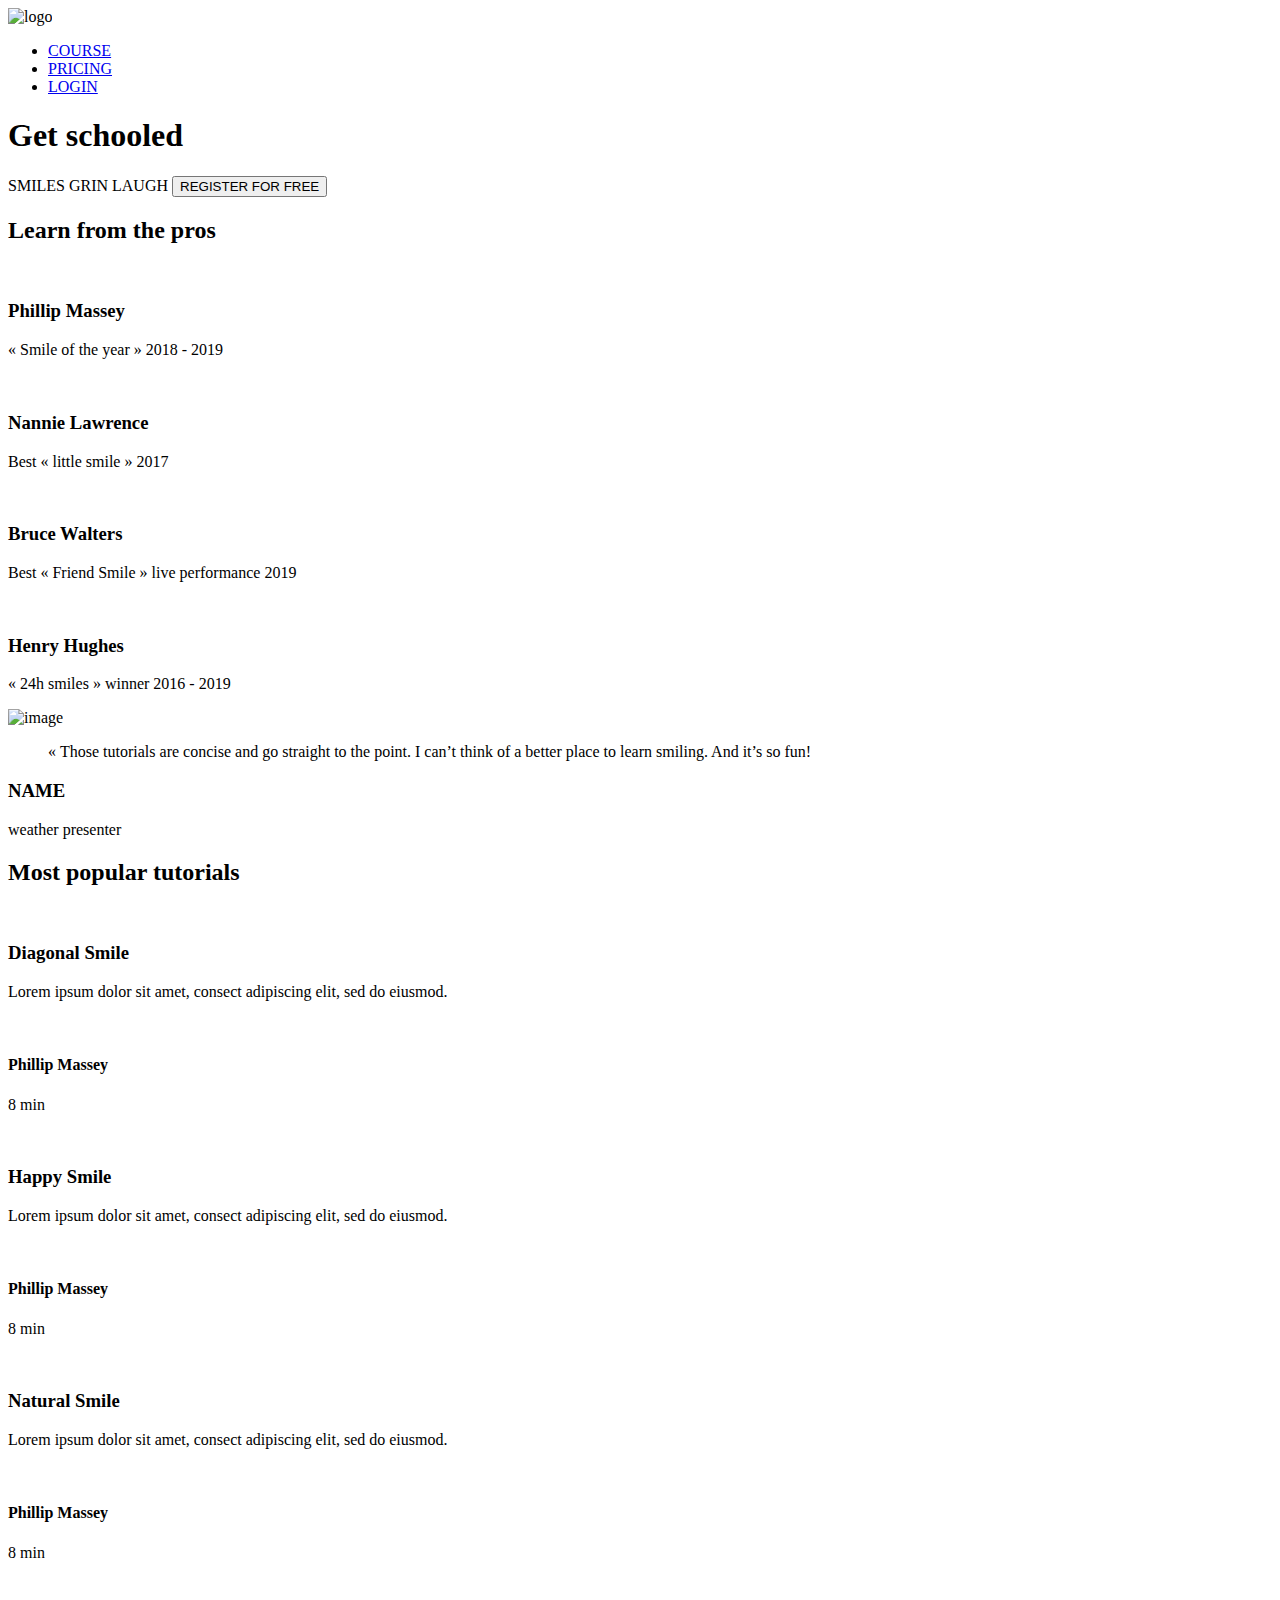
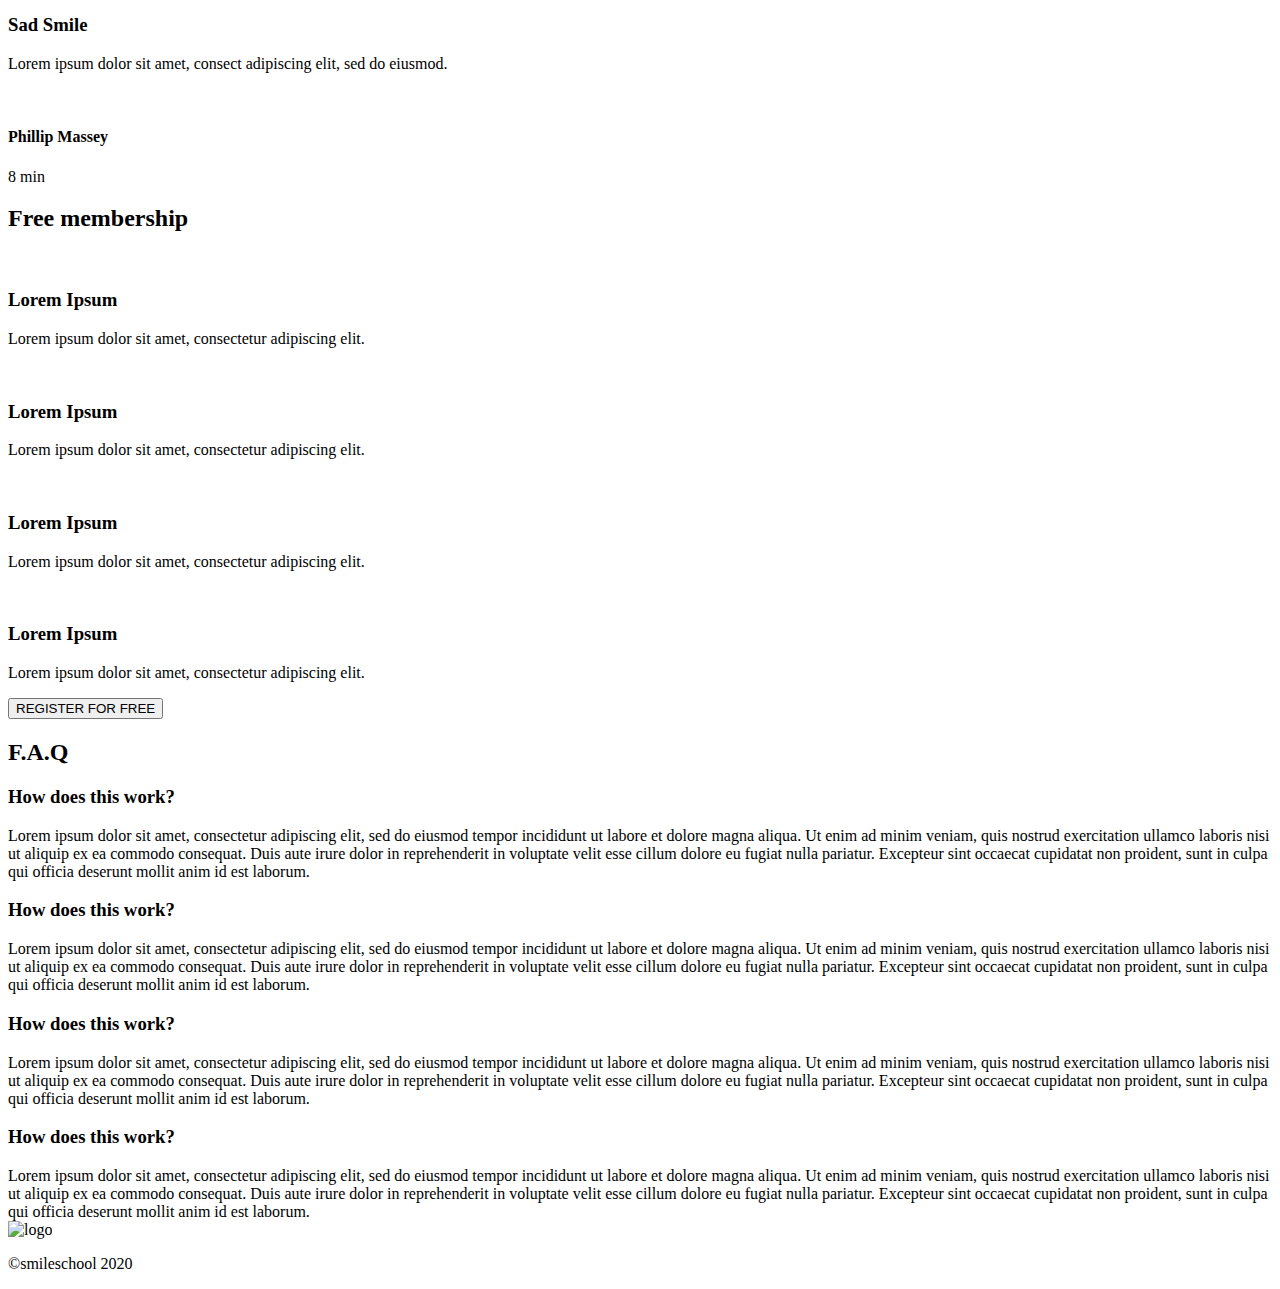
==== alx_advanced/index.html @ 73e212d5 "created html file for figma design" ====
<!DOCTYPE html>
<html lang="en">
<head>
    <meta charset="UTF-8">
    <meta name="viewport" content="width=device-width, initial-scale=1.0">
    <script src="https://kit.fontawesome.com/4a2b055604.js" crossorigin="anonymous"></script>
    <title>Document</title>
</head>
<body>
    <header>
        <nav>
            <img src="https://fakeimg.pl/250x250?text=Sample+Logo" alt="logo">
          
            <ul>
                <li><a href="#">COURSE</a></li>
                <li><a href="#">PRICING</a></li>
                <li><a href="#">LOGIN</a></li>
            </ul>
        </nav>
        
    </header>
    <main>
        <section>
            <div>
                <h1>Get schooled</h1>
                <span>SMILES</span>
                <span>GRIN</span>
                <span>LAUGH</span>
                <button>REGISTER FOR FREE</button>
            </div>
            <div>
                <h2>Learn from the pros</h2>
                <div>
                    <div>
                        <img src="./images/1 (3).png" alt="">
                        <h3>Phillip Massey</h3>
                        <p>« Smile of the year » 2018 - 2019</p>
                    </div>
                    <div>
                        <img src="./images/6.png" alt="">
                        <h3>Nannie Lawrence</h3>
                        <p>Best « little smile » 2017</p>
                    </div>
                    <div>
                        <img src="./images/7.png" alt="">
                        <h3>Bruce Walters</h3>
                        <p>Best « Friend Smile » live performance 2019</p>
                    </div>
                    <div>
                        <img src="./images/8.png" alt="">
                        <h3>Henry Hughes</h3>
                        <p>« 24h smiles » winner 2016 - 2019</p>
                    </div>
                </div>
            </div>
        </section>
        <section>
            <div>
                <img src="./images/Bitmap.png" alt="image">
            </div>
            <div>
                <blockquote>« Those tutorials are concise and go straight to the point. I can’t think of a better place to learn smiling. And it’s so fun!</blockquote>
                <h3>NAME</h3>
                <P>weather presenter</P>
            </div>
        </section>
        <section>
            <h2>Most popular tutorials</h2>
            <div>
                <img src="./images/Bitmap (1).png" alt="">
                <h3>Diagonal Smile</h3>
                <p>Lorem ipsum dolor sit amet, consect adipiscing elit, sed do eiusmod.</p>
                <div>
                    <img src="./images/1 (3).png" alt="">
                    <h4>Phillip Massey</h4>
                </div>
                <div>
                    <div><i class="fa-solid fa-star"></i></div>
                    <div><i class="fa-solid fa-star"></i></div>
                    <div><i class="fa-solid fa-star"></i></div>
                    <div><i class="fa-solid fa-star"></i></div>
                    <div><i class="fa-solid fa-star"></i></div>
                </div>
                <p>8 min</p>
            </div>
            <div>
                <img src="./images/Bitmap (4).png" alt="">
                <h3>Happy Smile</h3>
                <p>Lorem ipsum dolor sit amet, consect adipiscing elit, sed do eiusmod.</p>
                <div>
                    <img src="./images/1 (3).png" alt="">
                    <h4>Phillip Massey</h4>
                </div>
                <div>
                    <div><i class="fa-solid fa-star"></i></div>
                    <div><i class="fa-solid fa-star"></i></div>
                    <div><i class="fa-solid fa-star"></i></div>
                    <div><i class="fa-solid fa-star"></i></div>
                    <div><i class="fa-solid fa-star"></i></div>
                </div>
                <p>8 min</p>
            </div>
            <div>
                <img src="./images/Bitmap (3).png" alt="">
                <h3>Natural Smile</h3>
                <p>Lorem ipsum dolor sit amet, consect adipiscing elit, sed do eiusmod.</p>
                <div>
                    <img src="./images/1 (3).png" alt="">
                    <h4>Phillip Massey</h4>
                </div>
                <div>
                    <div><i class="fa-solid fa-star"></i></div>
                    <div><i class="fa-solid fa-star"></i></div>
                    <div><i class="fa-solid fa-star"></i></div>
                    <div><i class="fa-solid fa-star"></i></div>
                    <div><i class="fa-solid fa-star"></i></div>
                </div>
                <p>8 min</p>
            </div>
            <div>
                <img src="./images/Bitmap (2).png" alt="">
                <h3>Sad Smile</h3>
                <p>Lorem ipsum dolor sit amet, consect adipiscing elit, sed do eiusmod.</p>
                <div>
                    <img src="./images/1 (3).png" alt="">
                    <h4>Phillip Massey</h4>
                </div>
                <div>
                    <div><i class="fa-solid fa-star"></i></div>
                    <div><i class="fa-solid fa-star"></i></div>
                    <div><i class="fa-solid fa-star"></i></div>
                    <div><i class="fa-solid fa-star"></i></div>
                    <div><i class="fa-solid fa-star"></i></div>
                </div>
                <p>8 min</p>
            </div>
        </section>
        <section>
            <h2>Free membership</h2>
            <div>
                <img src="./images/smile.svg" alt="">
                <h3>Lorem Ipsum</h3>
                <p>Lorem ipsum dolor sit amet, consectetur adipiscing elit.</p>
            </div>
            <div>
                <img src="./images/smile.svg" alt="">
                <h3>Lorem Ipsum</h3>
                <p>Lorem ipsum dolor sit amet, consectetur adipiscing elit.</p>
            </div>
            <div>
                <img src="./images/smile.svg" alt="">
                <h3>Lorem Ipsum</h3>
                <p>Lorem ipsum dolor sit amet, consectetur adipiscing elit.</p>
            </div>
            <div>
                <img src="./images/smile.svg" alt="">
                <h3>Lorem Ipsum</h3>
                <p>Lorem ipsum dolor sit amet, consectetur adipiscing elit.</p>
            </div>
            <button>REGISTER FOR FREE</button>
        </section>
        <section>
            <h2>F.A.Q</h2>
            <div>
                <div>
                    <div>
                        <h3>How does this work?</h3>
                    </div>
                    <div>
                        Lorem ipsum dolor sit amet, consectetur adipiscing elit, sed do eiusmod tempor incididunt ut labore et dolore magna aliqua. Ut enim ad minim veniam, quis nostrud exercitation ullamco laboris nisi ut aliquip ex ea commodo consequat. Duis aute irure dolor in reprehenderit in voluptate velit esse cillum dolore eu fugiat nulla pariatur. Excepteur sint occaecat cupidatat non proident, sunt in culpa qui officia deserunt mollit anim id est laborum.
                    </div>

                    <div>
                        <h3>How does this work?</h3>
                    </div>
                    <div>
                        Lorem ipsum dolor sit amet, consectetur adipiscing elit, sed do eiusmod tempor incididunt ut labore et dolore magna aliqua. Ut enim ad minim veniam, quis nostrud exercitation ullamco laboris nisi ut aliquip ex ea commodo consequat. Duis aute irure dolor in reprehenderit in voluptate velit esse cillum dolore eu fugiat nulla pariatur. Excepteur sint occaecat cupidatat non proident, sunt in culpa qui officia deserunt mollit anim id est laborum.
                    </div>
                </div>
                <div>
                    <div>
                        <h3>How does this work?</h3>
                    </div>
                    <div>
                        Lorem ipsum dolor sit amet, consectetur adipiscing elit, sed do eiusmod tempor incididunt ut labore et dolore magna aliqua. Ut enim ad minim veniam, quis nostrud exercitation ullamco laboris nisi ut aliquip ex ea commodo consequat. Duis aute irure dolor in reprehenderit in voluptate velit esse cillum dolore eu fugiat nulla pariatur. Excepteur sint occaecat cupidatat non proident, sunt in culpa qui officia deserunt mollit anim id est laborum.
                    </div>
                    <div>
                        <h3>How does this work?</h3>
                    </div>
                    <div>
                        Lorem ipsum dolor sit amet, consectetur adipiscing elit, sed do eiusmod tempor incididunt ut labore et dolore magna aliqua. Ut enim ad minim veniam, quis nostrud exercitation ullamco laboris nisi ut aliquip ex ea commodo consequat. Duis aute irure dolor in reprehenderit in voluptate velit esse cillum dolore eu fugiat nulla pariatur. Excepteur sint occaecat cupidatat non proident, sunt in culpa qui officia deserunt mollit anim id est laborum.
                    </div>
                </div>
            </div>
        </section>
    </main>
    <footer>
        <section>
            <div>
                <img src="https://fakeimg.pl/250x250?text=Sample+Logo" alt="logo">
                <div>
                    <i class="fa-brands fa-facebook"></i>
                    <i class="fa-brands fa-twitter"></i>
                    <i class="fa-brands fa-instagram"></i>
                </div>
            </div>
            <p>©smileschool 2020</p>
        </section>
    </footer>
</body>
</html>
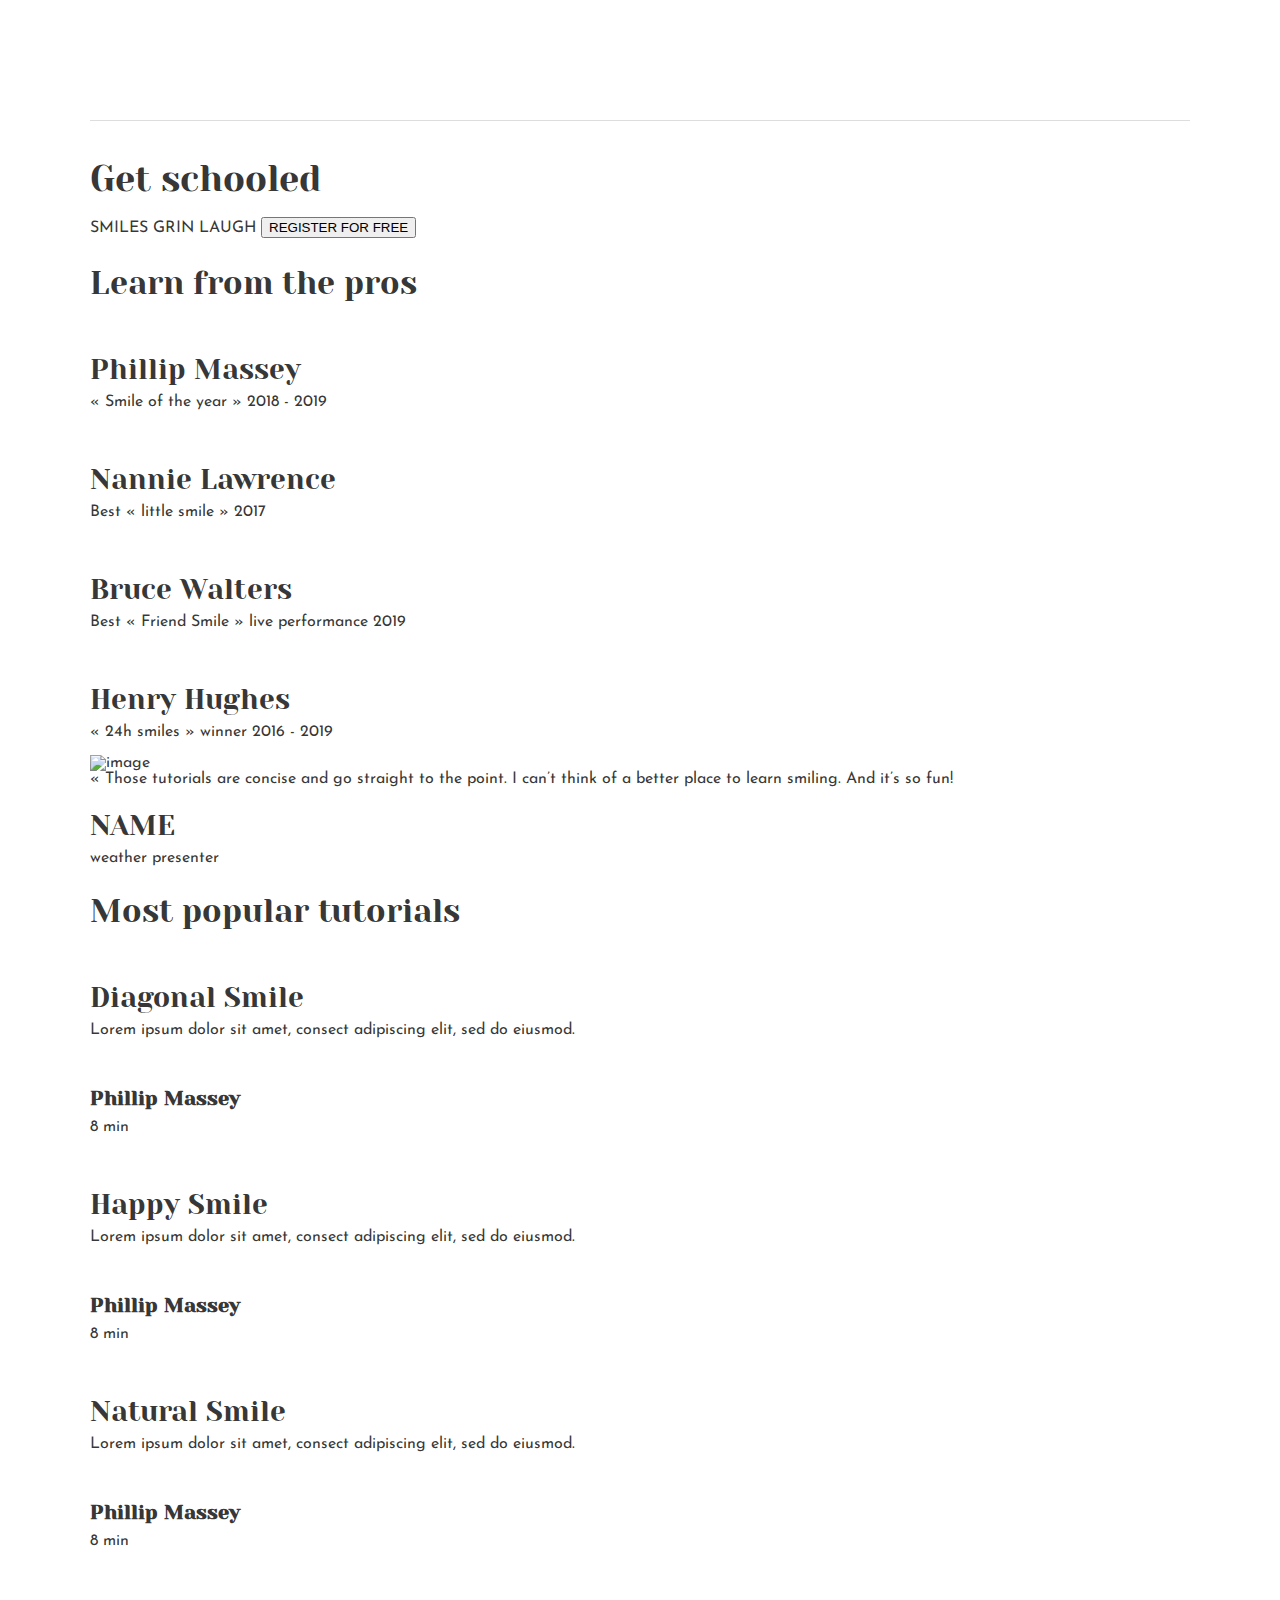
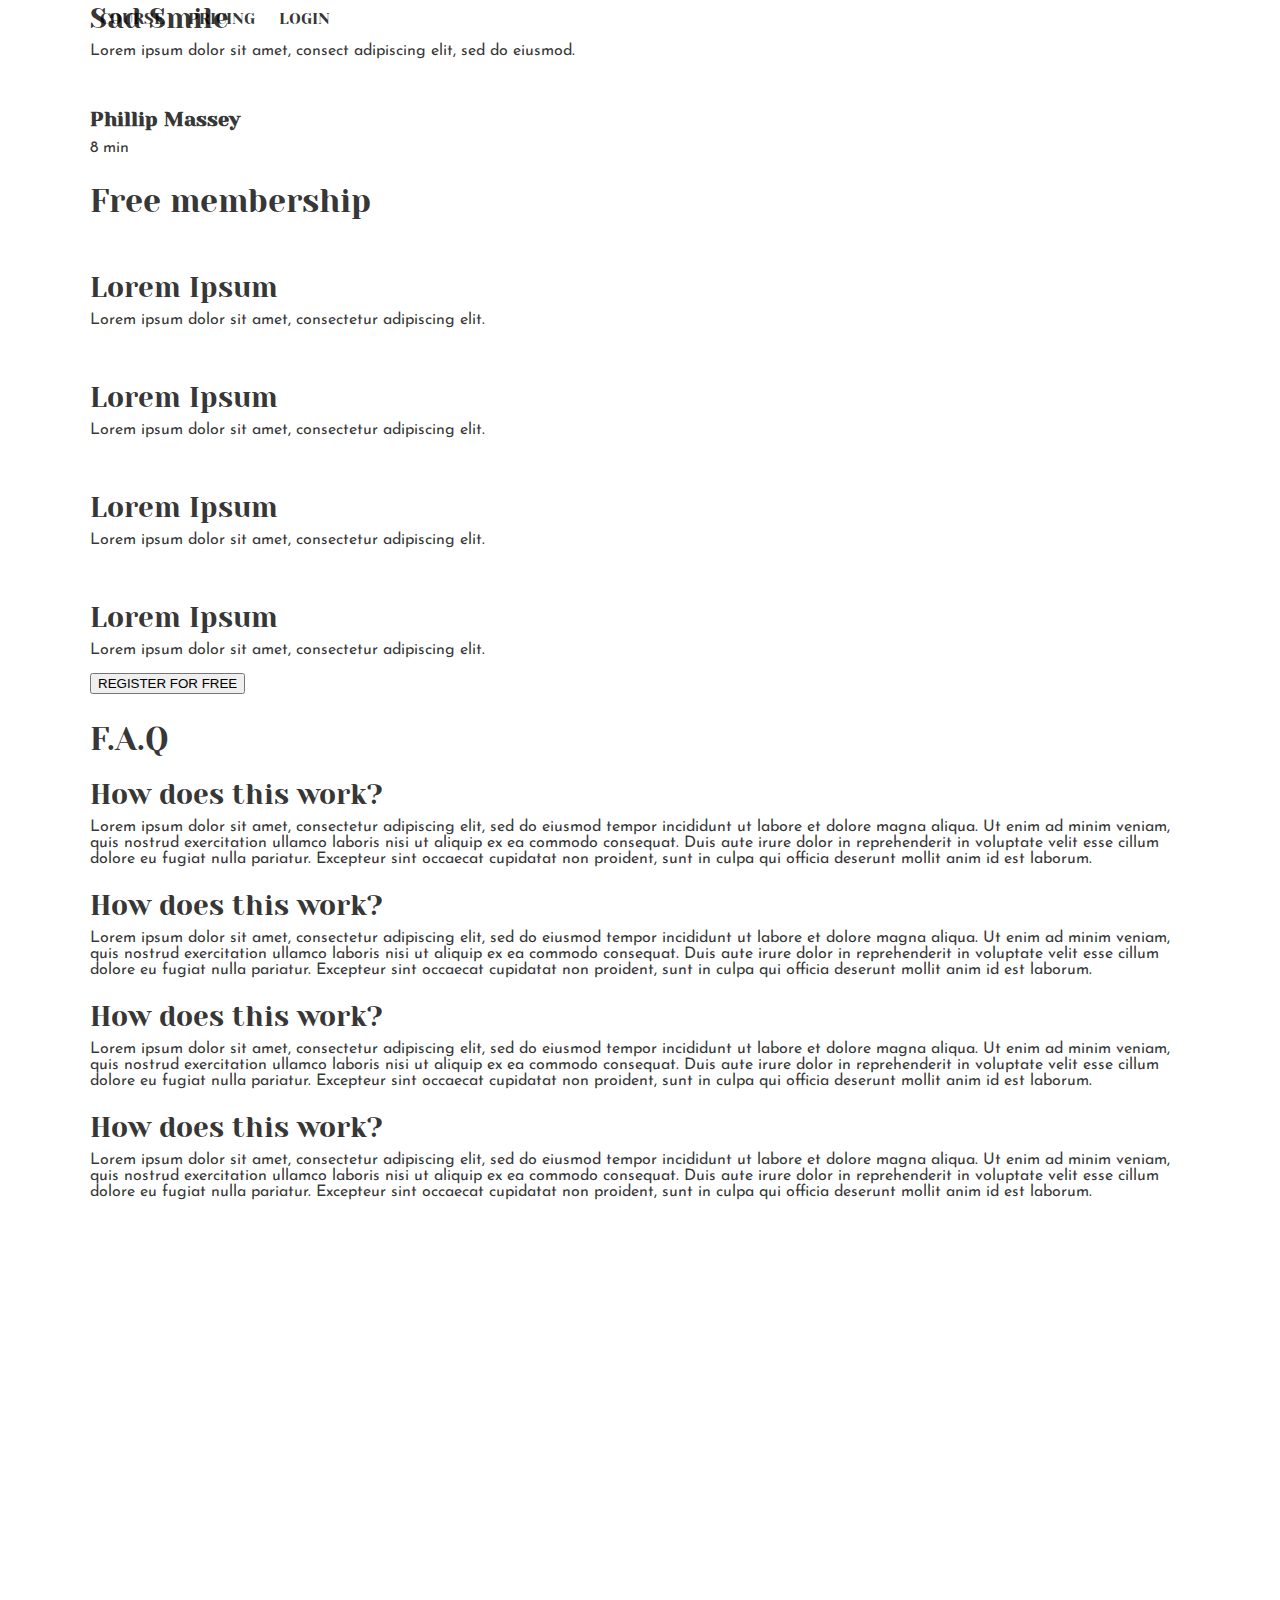
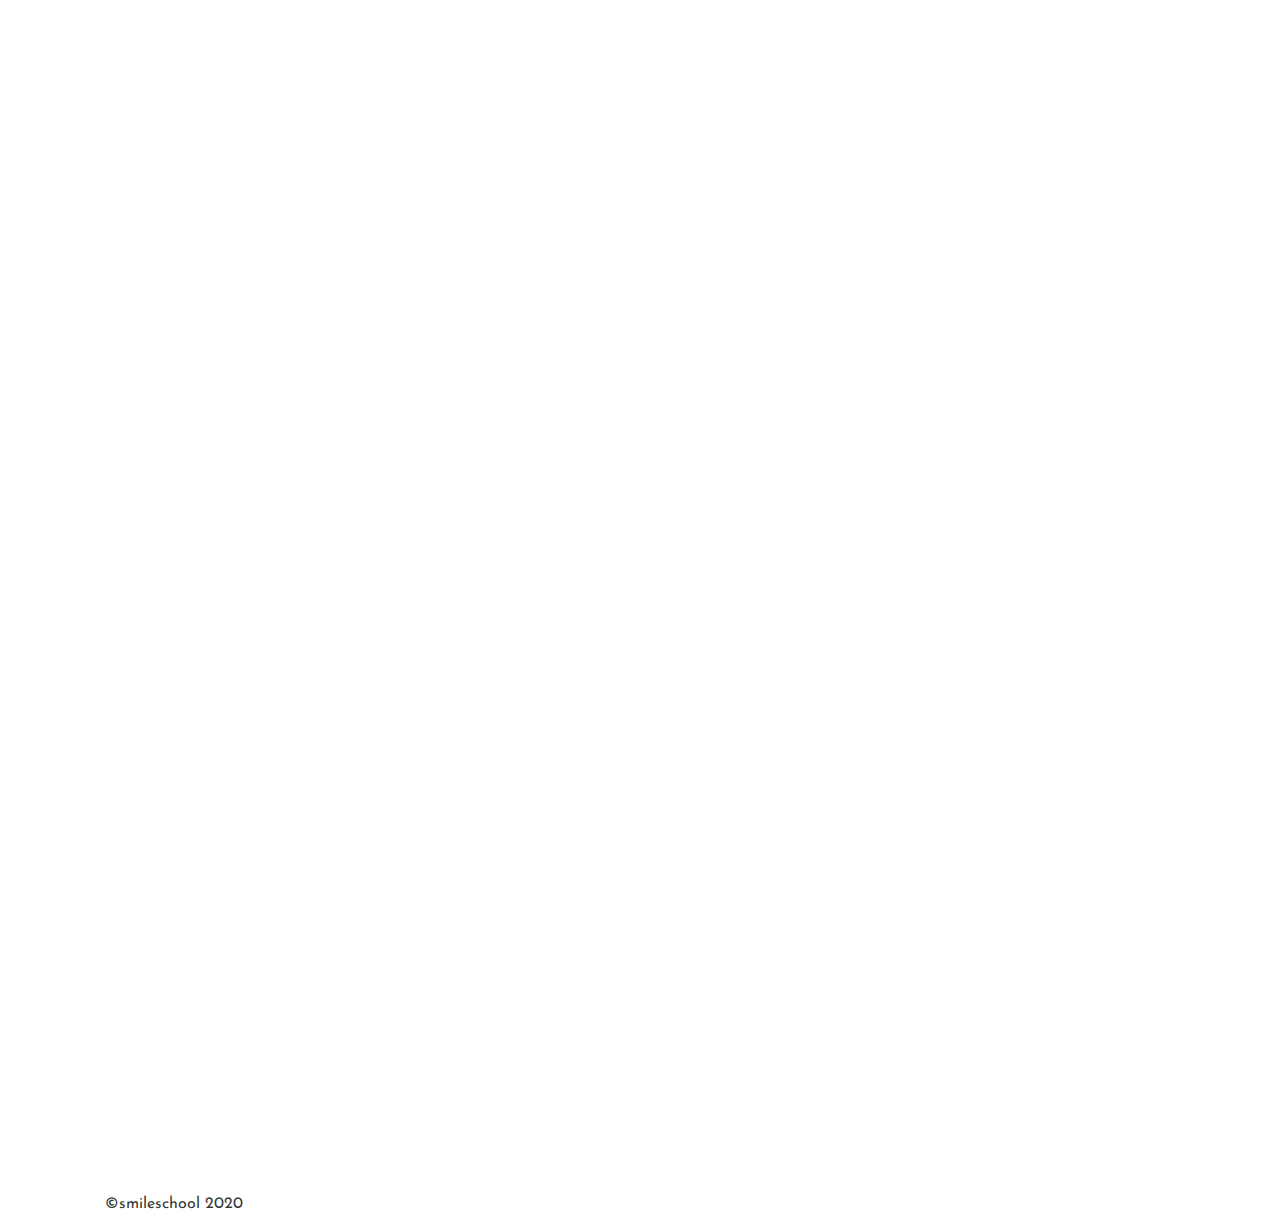
==== commit bb7ad41f: "added index.html,base.css and readme.md" ====
--- a/alx_advanced/index.html
+++ b/alx_advanced/index.html
@@ -4,12 +4,16 @@
     <meta charset="UTF-8">
     <meta name="viewport" content="width=device-width, initial-scale=1.0">
     <script src="https://kit.fontawesome.com/4a2b055604.js" crossorigin="anonymous"></script>
-    <title>Document</title>
+    <title>Get_Schooled_Homepage</title>
+
+    <link href="base.css" rel="stylesheet">
+    <link href="styles.css" rel="stylesheet">
 </head>
+
 <body>
     <header>
         <nav>
-            <img src="https://fakeimg.pl/250x250?text=Sample+Logo" alt="logo">
+            <img src="/smile logo.svg" alt="logo">
           
             <ul>
                 <li><a href="#">COURSE</a></li>
@@ -32,22 +36,22 @@
                 <h2>Learn from the pros</h2>
                 <div>
                     <div>
-                        <img src="./images/1 (3).png" alt="">
+                        <img src="/philip.png" alt="">
                         <h3>Phillip Massey</h3>
                         <p>« Smile of the year » 2018 - 2019</p>
                     </div>
                     <div>
-                        <img src="./images/6.png" alt="">
+                        <img src="/nannie.png" alt="">
                         <h3>Nannie Lawrence</h3>
                         <p>Best « little smile » 2017</p>
                     </div>
                     <div>
-                        <img src="./images/7.png" alt="">
+                        <img src="/Bruce.png" alt="">
                         <h3>Bruce Walters</h3>
                         <p>Best « Friend Smile » live performance 2019</p>
                     </div>
                     <div>
-                        <img src="./images/8.png" alt="">
+                        <img src="/Henry.png" alt="">
                         <h3>Henry Hughes</h3>
                         <p>« 24h smiles » winner 2016 - 2019</p>
                     </div>
@@ -56,10 +60,10 @@
         </section>
         <section>
             <div>
-                <img src="./images/Bitmap.png" alt="image">
-            </div>
-            <div>
-                <blockquote>« Those tutorials are concise and go straight to the point. I can’t think of a better place to learn smiling. And it’s so fun!</blockquote>
+                <img src="/Tutorial images.png" alt="image">
+            </div>
+            <div>
+                <blockquote>« Those tutorials are concise and go straight to the point. I can’t think of a better place to learn smiling. And it’s so fun!</blockquote>
                 <h3>NAME</h3>
                 <P>weather presenter</P>
             </div>
@@ -67,62 +71,62 @@
         <section>
             <h2>Most popular tutorials</h2>
             <div>
-                <img src="./images/Bitmap (1).png" alt="">
+                <img src="/diagonal smile.png" alt="">
                 <h3>Diagonal Smile</h3>
                 <p>Lorem ipsum dolor sit amet, consect adipiscing elit, sed do eiusmod.</p>
                 <div>
-                    <img src="./images/1 (3).png" alt="">
-                    <h4>Phillip Massey</h4>
-                </div>
-                <div>
-                    <div><i class="fa-solid fa-star"></i></div>
-                    <div><i class="fa-solid fa-star"></i></div>
-                    <div><i class="fa-solid fa-star"></i></div>
-                    <div><i class="fa-solid fa-star"></i></div>
-                    <div><i class="fa-solid fa-star"></i></div>
-                </div>
-                <p>8 min</p>
-            </div>
-            <div>
-                <img src="./images/Bitmap (4).png" alt="">
+                    <img src="/Small Image.png" alt="">
+                    <h4>Phillip Massey</h4>
+                </div>
+                <div>
+                    <div><i class="fa-solid fa-star"></i></div>
+                    <div><i class="fa-solid fa-star"></i></div>
+                    <div><i class="fa-solid fa-star"></i></div>
+                    <div><i class="fa-solid fa-star"></i></div>
+                    <div><i class="fa-solid fa-star"></i></div>
+                </div>
+                <p>8 min</p>
+            </div>
+            <div>
+                <img src="/Sad Smile.png" alt="">
                 <h3>Happy Smile</h3>
                 <p>Lorem ipsum dolor sit amet, consect adipiscing elit, sed do eiusmod.</p>
                 <div>
-                    <img src="./images/1 (3).png" alt="">
-                    <h4>Phillip Massey</h4>
-                </div>
-                <div>
-                    <div><i class="fa-solid fa-star"></i></div>
-                    <div><i class="fa-solid fa-star"></i></div>
-                    <div><i class="fa-solid fa-star"></i></div>
-                    <div><i class="fa-solid fa-star"></i></div>
-                    <div><i class="fa-solid fa-star"></i></div>
-                </div>
-                <p>8 min</p>
-            </div>
-            <div>
-                <img src="./images/Bitmap (3).png" alt="">
+                    <img src="/Small Image.png" alt="">
+                    <h4>Phillip Massey</h4>
+                </div>
+                <div>
+                    <div><i class="fa-solid fa-star"></i></div>
+                    <div><i class="fa-solid fa-star"></i></div>
+                    <div><i class="fa-solid fa-star"></i></div>
+                    <div><i class="fa-solid fa-star"></i></div>
+                    <div><i class="fa-solid fa-star"></i></div>
+                </div>
+                <p>8 min</p>
+            </div>
+            <div>
+                <img src="/Natural_smile .png" alt="">
                 <h3>Natural Smile</h3>
                 <p>Lorem ipsum dolor sit amet, consect adipiscing elit, sed do eiusmod.</p>
                 <div>
-                    <img src="./images/1 (3).png" alt="">
-                    <h4>Phillip Massey</h4>
-                </div>
-                <div>
-                    <div><i class="fa-solid fa-star"></i></div>
-                    <div><i class="fa-solid fa-star"></i></div>
-                    <div><i class="fa-solid fa-star"></i></div>
-                    <div><i class="fa-solid fa-star"></i></div>
-                    <div><i class="fa-solid fa-star"></i></div>
-                </div>
-                <p>8 min</p>
-            </div>
-            <div>
-                <img src="./images/Bitmap (2).png" alt="">
+                    <img src="/Small Image.png" alt="">
+                    <h4>Phillip Massey</h4>
+                </div>
+                <div>
+                    <div><i class="fa-solid fa-star"></i></div>
+                    <div><i class="fa-solid fa-star"></i></div>
+                    <div><i class="fa-solid fa-star"></i></div>
+                    <div><i class="fa-solid fa-star"></i></div>
+                    <div><i class="fa-solid fa-star"></i></div>
+                </div>
+                <p>8 min</p>
+            </div>
+            <div>
+                <img src="/Sad Smile.png" alt="">
                 <h3>Sad Smile</h3>
                 <p>Lorem ipsum dolor sit amet, consect adipiscing elit, sed do eiusmod.</p>
                 <div>
-                    <img src="./images/1 (3).png" alt="">
+                    <img src="/Small Image.png" alt="">
                     <h4>Phillip Massey</h4>
                 </div>
                 <div>
@@ -138,22 +142,22 @@
         <section>
             <h2>Free membership</h2>
             <div>
-                <img src="./images/smile.svg" alt="">
-                <h3>Lorem Ipsum</h3>
-                <p>Lorem ipsum dolor sit amet, consectetur adipiscing elit.</p>
-            </div>
-            <div>
-                <img src="./images/smile.svg" alt="">
-                <h3>Lorem Ipsum</h3>
-                <p>Lorem ipsum dolor sit amet, consectetur adipiscing elit.</p>
-            </div>
-            <div>
-                <img src="./images/smile.svg" alt="">
-                <h3>Lorem Ipsum</h3>
-                <p>Lorem ipsum dolor sit amet, consectetur adipiscing elit.</p>
-            </div>
-            <div>
-                <img src="./images/smile.svg" alt="">
+                <img src="/purple smiley.png" alt="">
+                <h3>Lorem Ipsum</h3>
+                <p>Lorem ipsum dolor sit amet, consectetur adipiscing elit.</p>
+            </div>
+            <div>
+                <img src="/purple smiley.png" alt="">
+                <h3>Lorem Ipsum</h3>
+                <p>Lorem ipsum dolor sit amet, consectetur adipiscing elit.</p>
+            </div>
+            <div>
+                <img src="/purple smiley.png" alt="">
+                <h3>Lorem Ipsum</h3>
+                <p>Lorem ipsum dolor sit amet, consectetur adipiscing elit.</p>
+            </div>
+            <div>
+                <img src="/purple smiley.png" alt="">
                 <h3>Lorem Ipsum</h3>
                 <p>Lorem ipsum dolor sit amet, consectetur adipiscing elit.</p>
             </div>
@@ -197,7 +201,7 @@
     <footer>
         <section>
             <div>
-                <img src="https://fakeimg.pl/250x250?text=Sample+Logo" alt="logo">
+                <img src="/smile logo.svg" alt="logo">
                 <div>
                     <i class="fa-brands fa-facebook"></i>
                     <i class="fa-brands fa-twitter"></i>
--- a/alx_advanced/base.css
+++ b/alx_advanced/base.css
@@ -0,0 +1,200 @@
+/* Importing webfonts */
+/* (If you're learning CSS, you should disregard that) */
+
+@import url(https://fonts.googleapis.com/css?family=Yeseva+One);
+@import url(https://fonts.googleapis.com/css?family=Josefin+Sans:400,700,700italic,400italic);
+
+
+/* CSS reset rules */
+
+html, body {
+	height: 100%;
+	min-height: 100%;
+}
+html, body, div, span, applet, object, iframe,
+h1, h2, h3, h4, h5, h6, p, blockquote, pre,
+a, abbr, acronym, address, big, cite, code,
+del, dfn, img, ins, kbd, q, s, samp,
+small, strike, sub, sup, tt, var,
+b, u, i, center,
+dl, dt, dd,
+fieldset, form, label, legend,
+table, caption, tbody, tfoot, thead, tr, th, td,
+article, aside, canvas, details, embed, 
+figure, figcaption, footer, header, hgroup, 
+menu, nav, output, ruby, section, summary,
+time, mark, audio, video {
+	margin: 0;
+	padding: 0;
+	border: 0;
+	font-size: 100%;
+	font: inherit;
+	vertical-align: baseline;
+}
+/* HTML5 display-role reset for older browsers */
+article, aside, details, figcaption, figure, 
+footer, header, hgroup, menu, nav, section {
+	display: block;
+}
+body {
+	line-height: 1;
+}
+blockquote, q {
+	quotes: none;
+}
+blockquote:before, blockquote:after,
+q:before, q:after {
+	content: '';
+	content: none;
+}
+table {
+	border-collapse: collapse;
+	border-spacing: 0;
+}
+
+
+/* Fonts and colors */
+
+body {
+	font-family: 'Josefin Sans', serif;
+	color: rgba(0, 0, 0, 0.8);
+}
+h1, h2, h3, h4, h5, h6, header {
+	font-family: 'Yeseva One', sans-serif;
+}
+article {
+}
+header {
+	border-bottom: 1px solid rgb(221,221,221);
+	transition: border-bottom-color 1s ease;
+}
+header a {
+	color: rgba(0, 0, 0, 0.8);
+}
+aside {
+	background: #FAFAFA;
+}
+aside p {
+	border: 1px solid #bbb;
+	background: #ddd;
+	color: black;
+}
+footer a {
+	color: rgba(0, 0, 0, 0.8);
+}
+a {
+	color: #F80002;
+}
+
+
+/* Positioning and margins */
+
+@media (min-width: 1100px) {
+	body {
+		width: 1100px;
+		margin: 0 auto;
+	}
+}
+
+article {
+	padding: 50px 15px;
+}
+article > *:first-child {
+	margin-top: 0;
+}
+aside {
+	padding: 50px 15px;
+}
+header .right {
+	float: right;
+	margin: 0 10px 15px;
+}
+
+
+/* Header */
+header {
+	padding: 20px 0;
+	height: 80px;
+}
+header ul {
+	list-style: none;
+	margin: 0;
+	padding: 0;
+}
+header li {
+	display: inline;
+	vertical-align:middle;
+}
+header li:first-child {
+	margin: 0;
+}
+header li a {
+	margin: 0 10px;
+}
+header li.logo {
+	font-size: 36px;
+}
+header a {
+	text-decoration: none;
+}
+
+
+/* Aside */
+
+aside p {
+	border-radius: 10px;
+	padding: 20px 20px;
+}
+
+
+/* Footer */
+
+footer {
+	padding: 5px 15px;
+	height: 80px;
+}
+
+
+/* Text styles and margins */
+
+p {
+	margin-bottom: 15px;
+}
+h1 {
+	font-size: 36px;
+	margin: 40px 0 20px;
+}
+h2 {
+	font-size: 32px;
+	margin: 30px 0 15px;
+}
+h3 {
+	font-size: 28px;
+	margin: 25px 0 10px;
+}
+h4 {
+	font-size: 20px;
+	font-weight: bold;
+	margin: 20px 0 10px;
+}
+h5 {
+	font-size: 18px;
+	font-weight: bold;
+	margin: 15px 0 10px;
+}
+h6 {
+	font-weight: bold;
+	margin: 5px 0;
+}
+
+@media (max-width: 800px) {
+  body.works_on_smartphone {
+  	display: block;
+  }
+  body.works_on_smartphone main {
+  	display: block;
+  }
+  header .right {
+  	float: none;
+  }
+}